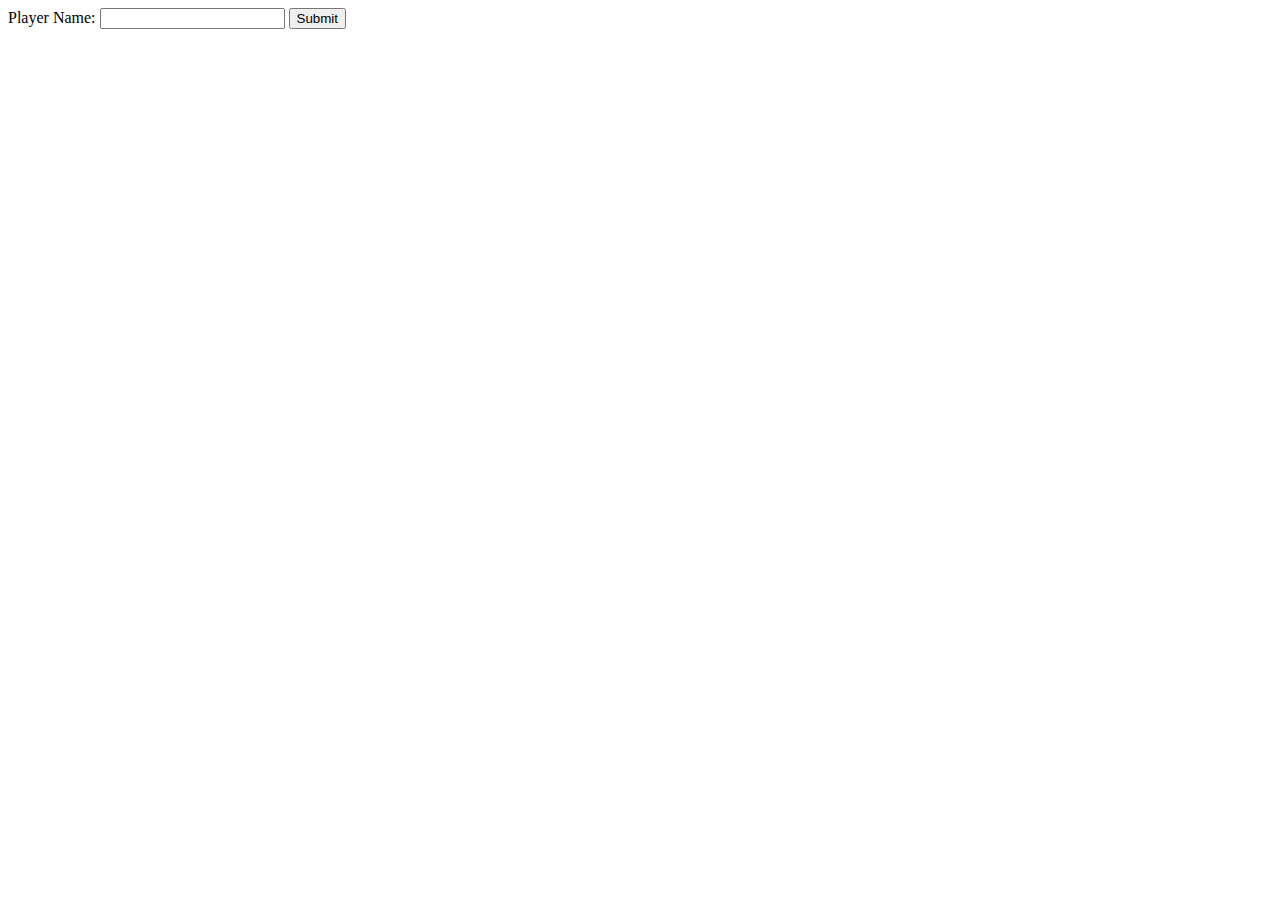
==== public/index.htm @ f02d2b51 "Can collect player name and forward them from the index screen to the game screen" ====
<!DOCTYPE html>
<html lang="en-US">

<head>
	<Meta Name="Description" Content="Gameshow"/>
	<Meta name="viewport" content="width=device-width, initial-scale=1">
	<Meta http-equiv="Content-Type" content="text/html; charset=UTF-8">
	<title> Geoff and Gary's Gameshow </title>
</head>



   <body>
      
      <form action = "http://127.0.0.1:8081/process_get" method = "GET">
         Player Name: <input type = "text" name = "player_name">
         <input type = "submit" value = "Submit">
      </form>
      
   </body>
</html>
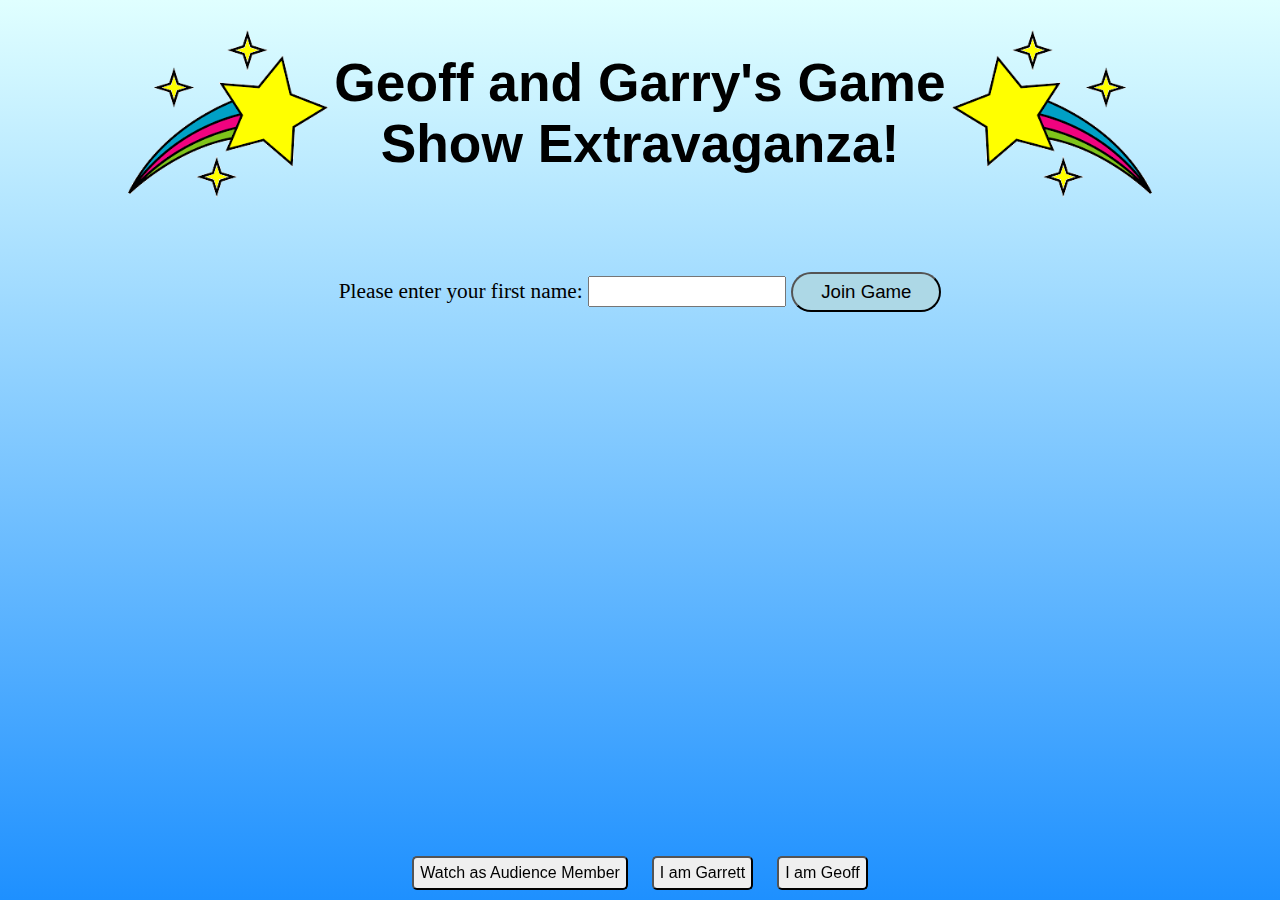
==== commit 7aac5ba4: "Joining and leaving the game dynamically works really well." ====
--- a/public/index.htm
+++ b/public/index.htm
@@ -1,21 +1,152 @@
 <!DOCTYPE html>
 <html lang="en-US">
 
-<head>
-	<Meta Name="Description" Content="Gameshow"/>
-	<Meta name="viewport" content="width=device-width, initial-scale=1">
-	<Meta http-equiv="Content-Type" content="text/html; charset=UTF-8">
-	<title> Geoff and Gary's Gameshow </title>
-</head>
+   <head>
+      <Meta Name="Description" Content="Gameshow"/>
+      <Meta name="viewport" content="width=device-width, initial-scale=1">
+      <Meta http-equiv="Content-Type" content="text/html; charset=UTF-8">
+      <title> Geoff and Garry's Gameshow </title>
+
+      <link rel="stylesheet" href="./index.css">
+      <script language = "javascript" type = "text/javascript" src="/socket.io/socket.io.js"></script>
+      <script language = "javascript" type = "text/javascript" src = "./main.js"></script>
+   </head>
+
+   <body onload="pageFinishedLoading()">
+  
+      <!-- WELCOME SCREEN -->
+      <div id="welcomeScreen" class="flex-container">
+         <div id="nameBanner">
+
+            <img class="starsOnWelcomeBanner" src="./images/star_welcome_screen.png"\>
+
+            <h1>
+               Geoff and Garry's Game Show Extravaganza!
+            </h1>
+
+            <img class="starsOnWelcomeBanner" src="./images/star_flipped_welcome_screen.png"\>
+
+         </div>
+
+         <form name = "playerNameForm" action = "">
+            Please enter your first name: <input type = "text" name = "playerNameInput" maxlength="14"/>
+            <input id="joinButton" type = "button" value = "Join Game" onclick = "clickedJoinGame()"/>
+         </form> 
+         
+                
+         <img src="./images/authentication_failed.gif" alt="I don't think so"  id = "authFailedPic"/>
+            
+         <div id=authenticationButtons>
+            <button id="observerButton" type="button" onclick = "audienceMemberClicked()">Watch as Audience Member</button>
+            <button id="garrettButton" type="button" onclick = "userAuthentication('Garrett')">I am Garrett</button>
+            <button id="geoffButton" type="button" onclick = "userAuthentication('Geoff')">I am Geoff</button>
+         </div>
+
+      </div>
+
+      <!-- GAME SCREEN -->
+      <div id="gameScreen">         
+         <div id="leftColumn">
+            
+            <div class= "playerContainer" id="player1div">
+               <img class = "playerPic" src="./images/t_rex.png"/>
+               <p id="player1Name">
+                  Player 1 Name
+               </p>
+               <p id = "player1Score" class="playerScore">
+                  0   
+               </p>
+            </div>
+
+            <div class= "playerContainer" id="player3div">
+               <img class = "playerPic" src="./images/tricera.png"/>
+               <p id="player3Name">
+                  Player 3 Name
+               </p>
+               <p id = "player3Score" class="playerScore">
+                  0   
+               </p>
+            </div>
+         </div>
+
+         <div id="mainColumn">
+            <!-- header that players see-->
+            <div id="playerHeader">
+
+               <div class="castInfo">
+                  <div class = "castPicDiv">
+                     <img src="./images/host_garrett.png"/>
+                  </div>
+                  <p>
+                     Host: Garrett
+                  </p>
+               </div>
+               <div id="gameName">
+                  <h1>
+                     Geoff and Garry's Game Show Extravaganza!
+                  </h1>
+               </div>
+               <div class="castInfo">
+                  <div class = "castPicDiv">
+                     <img src="./images/technician_geoff.png"/>
+                  </div>
+                  <p>
+                     Technician: Geoff
+                  </p>
+               </div>
+
+            </div>
+
+            <div id="hostHeader">
+               secret host content
+            </div>
+
+
+            <div id="gameRegion">
+               Game Region stuff
+            </div>
+         </div>
+
+         <div id="rightColumn">
+            <div class= "playerContainer" id="player2div">
+               <img class = "playerPic" src="./images/stego.png"/>
+               <p id="player2Name">
+                  Player 2 Name
+               </p>
+               <p id = "player2Score" class="playerScore">
+                  0   
+               </p>
+            </div>
+
+            <div class= "playerContainer" id="player4div">
+               <img class = "playerPic" src="./images/ptero.png"/>
+               <p id="player4Name">
+                  Player 4 Name
+               </p>
+               <p id = "player4Score" class="playerScore">
+                  0   
+               </p>
+            </div>
+         </div>
+      </div>
+    
 
 
 
-   <body>
-      
-      <form action = "http://127.0.0.1:8081/process_get" method = "GET">
-         Player Name: <input type = "text" name = "player_name">
-         <input type = "submit" value = "Submit">
-      </form>
-      
+
+      <script language = "javascript" type = "text/javascript">
+         window.addEventListener('beforeunload', (event) => {
+            // Cancel the event as stated by the standard.
+            event.preventDefault();
+            // Chrome requires returnValue to be set.
+            event.returnValue = '';
+         });
+
+         window.addEventListener('unload', function(){
+            playerLeftGame();
+         });
+
+        
+      </script>
    </body>
 </html>--- a/public/index.css
+++ b/public/index.css
@@ -0,0 +1,198 @@
+html {
+    margin: 0px;
+    height: 100%;
+    width: 100%;
+ }
+ 
+ body {
+    margin: 0px;
+    min-height: 100%;
+    width: 100%;
+ }
+
+
+.flex-container{
+    display: flex;
+    flex-direction: column;
+    align-items: center;
+}
+
+#welcomeScreen{
+    background-image: linear-gradient(LightCyan, DodgerBlue);
+    min-height: 100vh;
+}
+
+#nameBanner{
+    margin-top: 30px;
+    display: flex;
+    width: 80%;
+}
+
+#nameBanner > h1{
+    text-align: center;
+    margin: auto;
+    font-family: Garamond, sans-serif;
+    font-size: 40pt;
+}
+.starsOnWelcomeBanner{
+    max-width: 200px;
+}
+
+#welcomeScreen > form{
+    margin-top: 60px;
+    width: 60%;
+    text-align: center;
+    font-size: 16pt;
+}
+
+#welcomeScreen > form > input {
+font-size: 14pt;
+height: 25px;
+width: 190px;
+}
+
+#welcomeScreen > form > #joinButton{
+    margin-top: 15px;
+    width: 150px;
+    height: 40px;
+    border-radius: 20px;
+    background-color: lightblue;
+}
+
+#authFailedPic { 
+    display: none;
+    margin-top: 40px;
+}
+
+#authenticationButtons{
+    position: fixed;
+    left: 0;
+    bottom: 0;
+    width: 100%;
+    text-align: center;
+}
+
+#authenticationButtons > button{
+    font-size: 12pt;
+    padding: 6px;
+    margin: 10px;
+    border-radius: 5px;
+}
+
+
+/*/////////////////////////////////////////////
+    Game Screen
+/////////////////////////////////////////////*/
+
+#gameScreen{
+    display: none;
+    min-height: 100vh;
+}
+
+#leftColumn{
+    flex:13%;
+    background-color: green;
+}
+
+#mainColumn{
+    flex:74%;
+}
+
+#rightColumn{
+    flex:13%;
+    background-color: lightblue;
+}
+
+#playerHeader{
+    display: flex;
+    height: 25%;
+    background-color: red;
+}
+
+.castInfo{
+    flex: 23%;
+    background-color: beige;
+}
+
+.castPicDiv{
+    height: 85%;
+}
+.castPicDiv > img{
+    max-height: 100%;
+    object-fit: contain;
+    width: 100%;
+}
+
+.castInfo > p{
+    margin: 5px;
+    text-align: center;
+    font-family: Roboto, sans-serif;
+    font-weight: 600;
+    font-size: large;
+}
+#playerHeader > #gameName{
+    flex: 54%;
+    background-color: turquoise;
+    display: flex;
+}
+
+#gameName > h1{
+    text-align: center;
+    font-family: Garamond, sans-serif;
+    font-size: 30pt;
+    margin: auto;
+}
+#hostHeader{
+    display: none;
+    height: 25%;
+    background-color: yellow;
+}
+
+#gameRegion{
+    height: 75%;
+    background-color: orange;
+}
+
+
+
+#player1div{
+    height: 100%;
+}
+
+#player2div{
+    display: none;
+    height: 100%;
+}
+
+#player3div{
+    display: none;
+    height: 50%;
+}
+
+#player4div{
+    display: none;
+    height: 50%;
+}
+.playerContainer{
+    display: flex;
+    flex-direction: column;
+    justify-content: center;
+    align-items: center;
+}
+.playerContainer > p{
+    margin: 5px;
+    font-size: large;
+    font-family: Roboto, sans-serif;
+    font-weight: 600;
+}
+
+.playerPic{
+    width: 90%;
+}
+
+.playerScore{
+    border-style: inset;
+    width: 50px;
+    background-color: white;
+    text-align: center;
+}